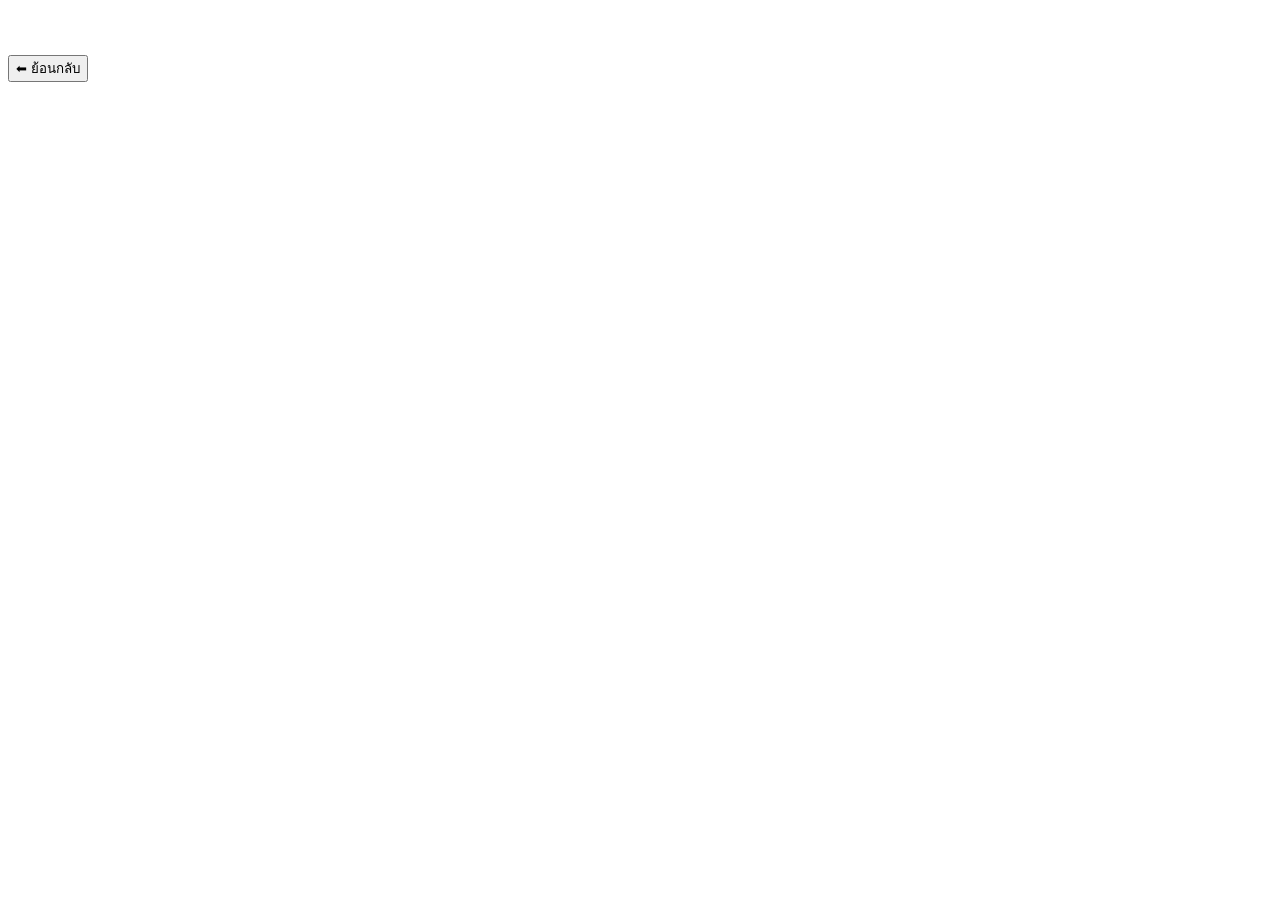
==== product.html @ 9a322f37 "Add files via upload" ====
<!DOCTYPE html>
<html lang="th">
<head>
    <meta charset="UTF-8">
    <title>รายละเอียดสินค้า</title>
    <link rel="stylesheet" href="style.css">
</head>

<body>

<div class="detail-box">
    <h1 id="productName"></h1>
    <img id="productImage">
    <p id="productDetail"></p>

    <button onclick="goBack()">⬅ ย้อนกลับ</button>
</div>

<script src="script.js"></script>
</body>
</html>
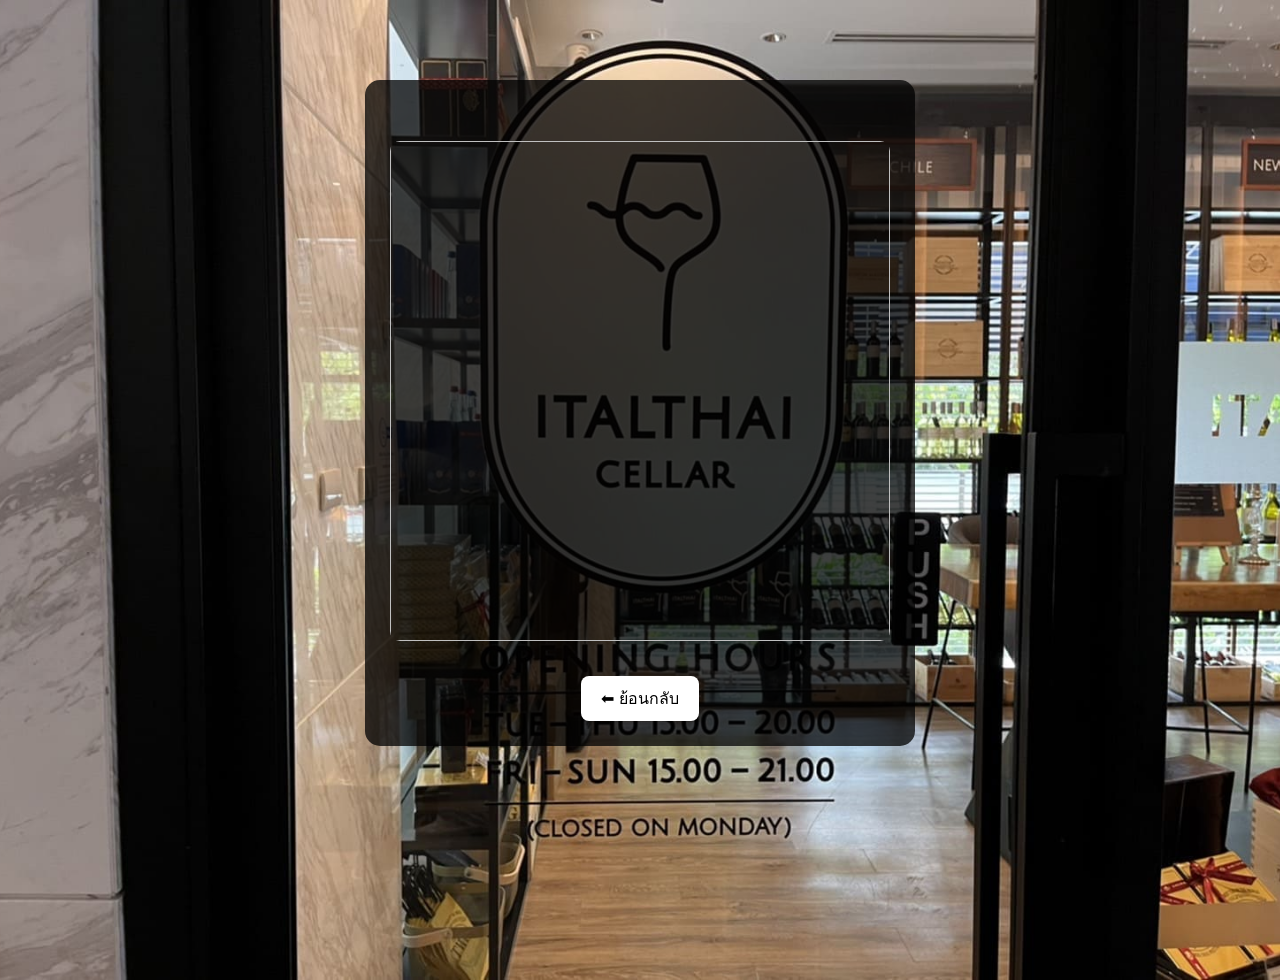
==== commit b6e6effe: "Update product.html" ====
--- a/product.html
+++ b/product.html
@@ -10,7 +10,7 @@
 
 <div class="detail-box">
     <h1 id="productName"></h1>
-    <img id="productImage">
+    <img id="productImage"width="500" height="500">
     <p id="productDetail"></p>
 
     <button onclick="goBack()">⬅ ย้อนกลับ</button>
@@ -19,3 +19,4 @@
 <script src="script.js"></script>
 </body>
 </html>
+
--- a/style.css
+++ b/style.css
@@ -0,0 +1,73 @@
+body {
+    font-family: Arial, sans-serif;
+    text-align: center;
+    background-image: url("images/ป้ายพื้นหลัง.jpg");
+    background-size: cover;
+    background-position: center;
+    background-repeat: no-repeat;
+    min-height: 100vh;
+    margin: 0;
+}
+
+/* หน้าหลัก */
+h1, p {
+    color: white;
+    text-shadow: 1px 1px 4px black;
+}
+
+.product-container {
+    display: grid;
+    grid-template-columns: repeat(2, 1fr);
+    gap: 25px;
+    padding: 30px;
+    max-width: 700px;
+    margin: auto;
+}
+
+.product {
+    background: rgba(0, 0, 0, 0.75);
+    padding: 12px;
+    border-radius: 12px;
+    cursor: pointer;
+    transition: 0.3s;
+}
+
+.product:hover {
+    transform: scale(1.05);
+}
+
+.product img {
+    width: 100%;
+    height: 160px;
+    object-fit: cover;
+    border-radius: 8px;
+}
+
+/* หน้ารายละเอียด */
+.detail-box {
+    background: rgba(0,0,0,0.75);
+    color: white;
+    max-width: 500px;
+    margin: 80px auto;
+    padding: 25px;
+    border-radius: 15px;
+}
+
+.detail-box img {
+    width: 100%;
+    border-radius: 10px;
+    margin: 15px 0;
+}
+
+button {
+    padding: 10px 20px;
+    border: none;
+    background: rgb(255, 255, 255);
+    border-radius: 8px;
+    cursor: pointer;
+    font-size: 16px;
+}
+
+button:hover {
+    background: rgb(255, 255, 255);
+}
